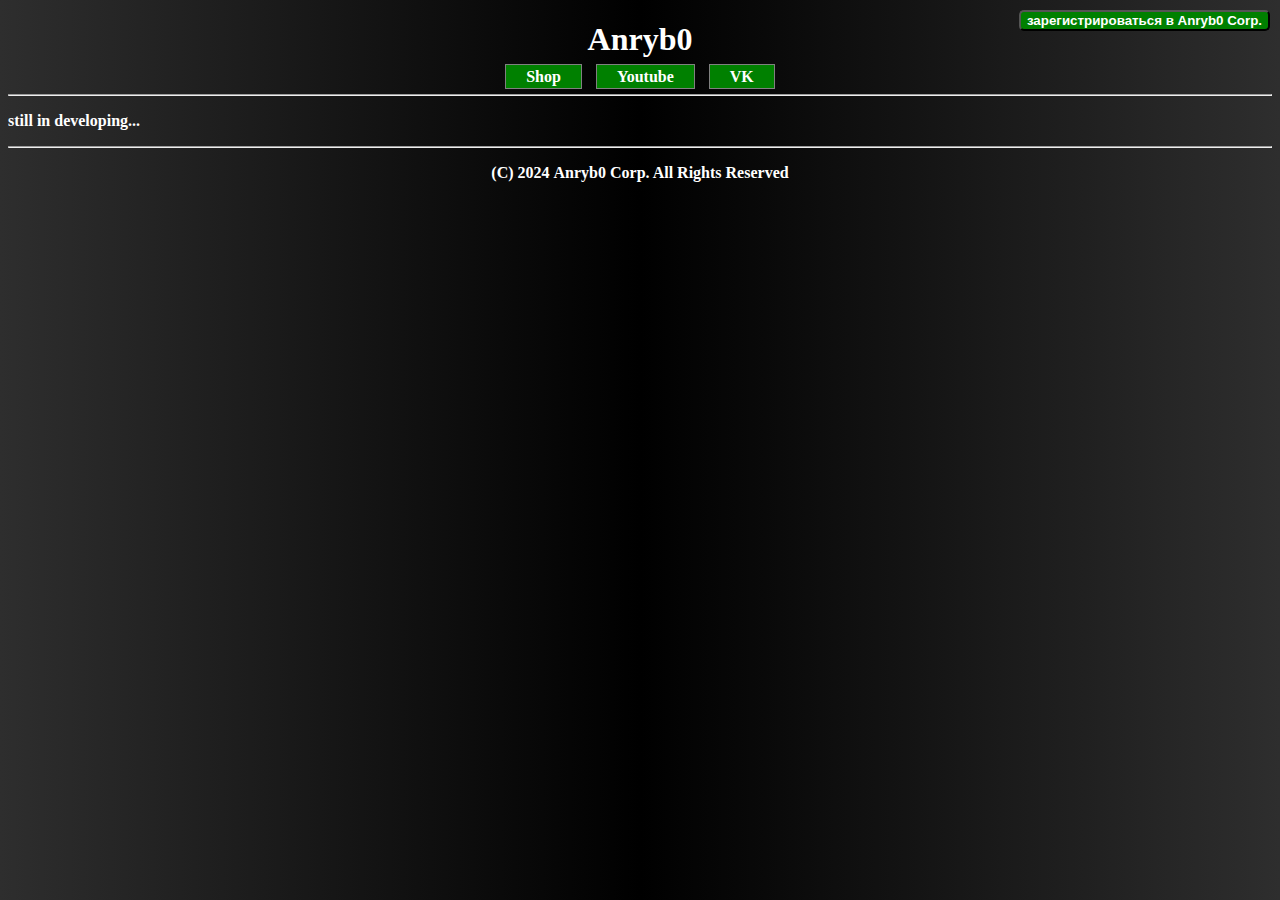
==== index.html @ aaa84a3c "Update index.html" ====
<!DOCTYPE html>
<html>
<head>
    <meta charset="utf-8">
    <meta name="viewport" content="width=device-width">
    <title>Anryb0 corp.</title>
    <link rel="shortcut icon" href="icon.png">
    <style>
        body {
            background: rgb(46,46,46);
            background: linear-gradient(90deg, rgba(46,46,46,1) 0%, rgba(0,0,0,1) 50%, rgba(46,46,46,1) 100%);
            color: white;
            font-size: 16px;
            font-weight: bold;
        }
        nav a {
            padding-left: 20px;
            padding-right: 20px;
            border: 1px solid grey;
            background-color: green;
            color: white;
            font-weight: bold;
            margin: 5px;
            padding-top: 3px;
            padding-bottom: 3px;
            text-decoration: none;
        }
        nav a:hover {
            background-color: black;
        }
        h1 {
            position: sticky;
            margin-bottom: 10px;
        }
        header, footer, nav {
            text-align: center;
        }
        button {
            position: absolute;
            top: 10px;
            right: 10px;
            background-color: green;
            color: White;
            font-weight: bold;
            border-radius: 5px;
        }
</style>
</head>
<body>
    <header>
        <button id="reg">зарегистрироваться в Anryb0 Corp.</button>
        <h1>Anryb0</h1>
    </header>
    <nav>
        <a href="shop.html">Shop</a>
        <a href="yt.html">Youtube</a>
        <a href="http://vk.com/anryb00" target="_blank">VK</a>
    </nav>
    <hr>
    <main>
        <p>still in developing...</p>
    </main>
    <footer>
        <hr>
        <p>(С) 2024 Anryb0 Corp. All Rights Reserved</p>
    </footer>
    <script>
        document.getElementById("reg").addEventListener("click", function() {
            alert("В разработке");
        });
    </script>
</body>
</html>
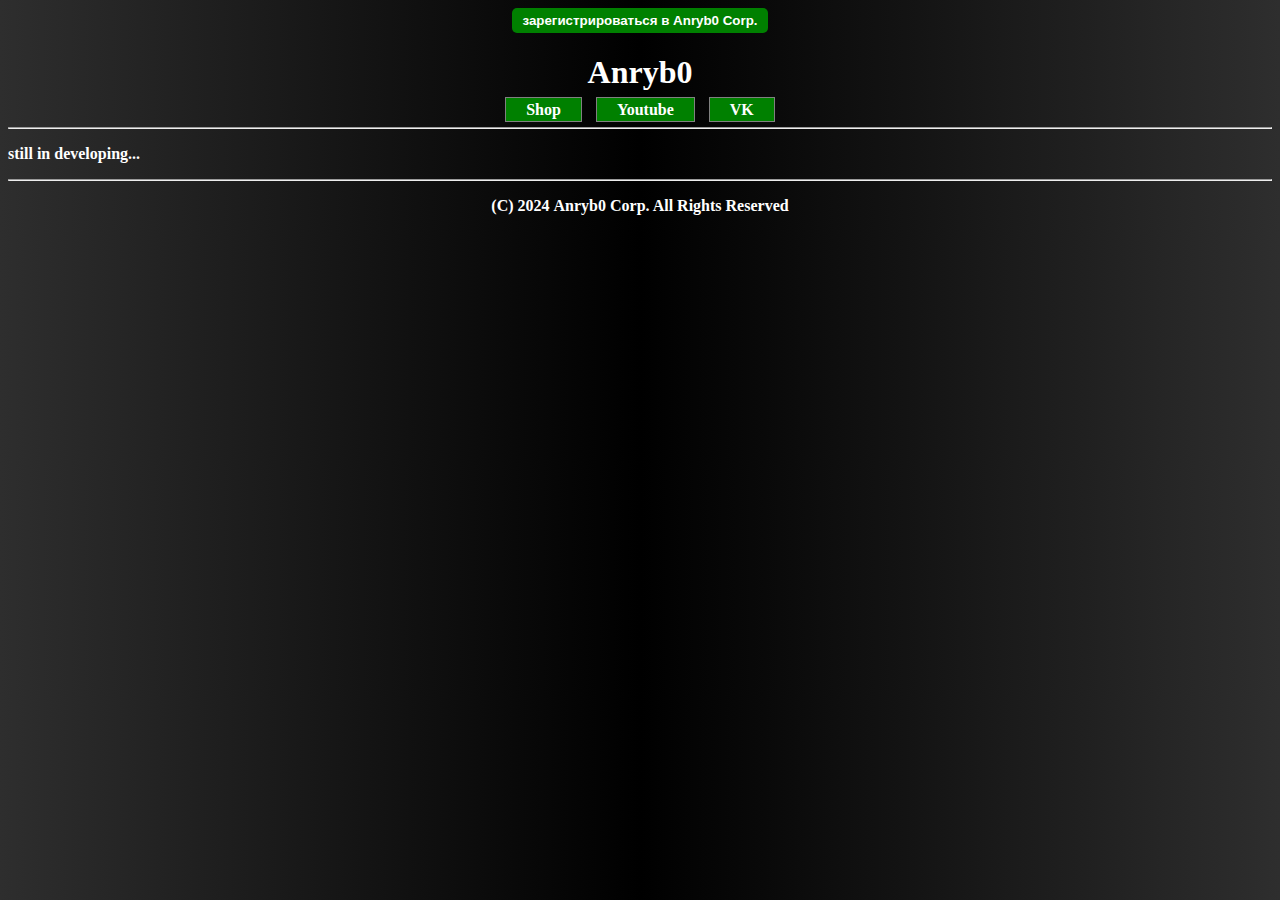
==== commit 4d2c49c5: "Update index.html" ====
--- a/index.html
+++ b/index.html
@@ -36,12 +36,11 @@
             text-align: center;
         }
         button {
-            position: absolute;
-            top: 10px;
-            right: 10px;
             background-color: green;
-            color: White;
+            color: white;
             font-weight: bold;
+            padding: 5px 10px;
+            border: none;
             border-radius: 5px;
         }
 </style>
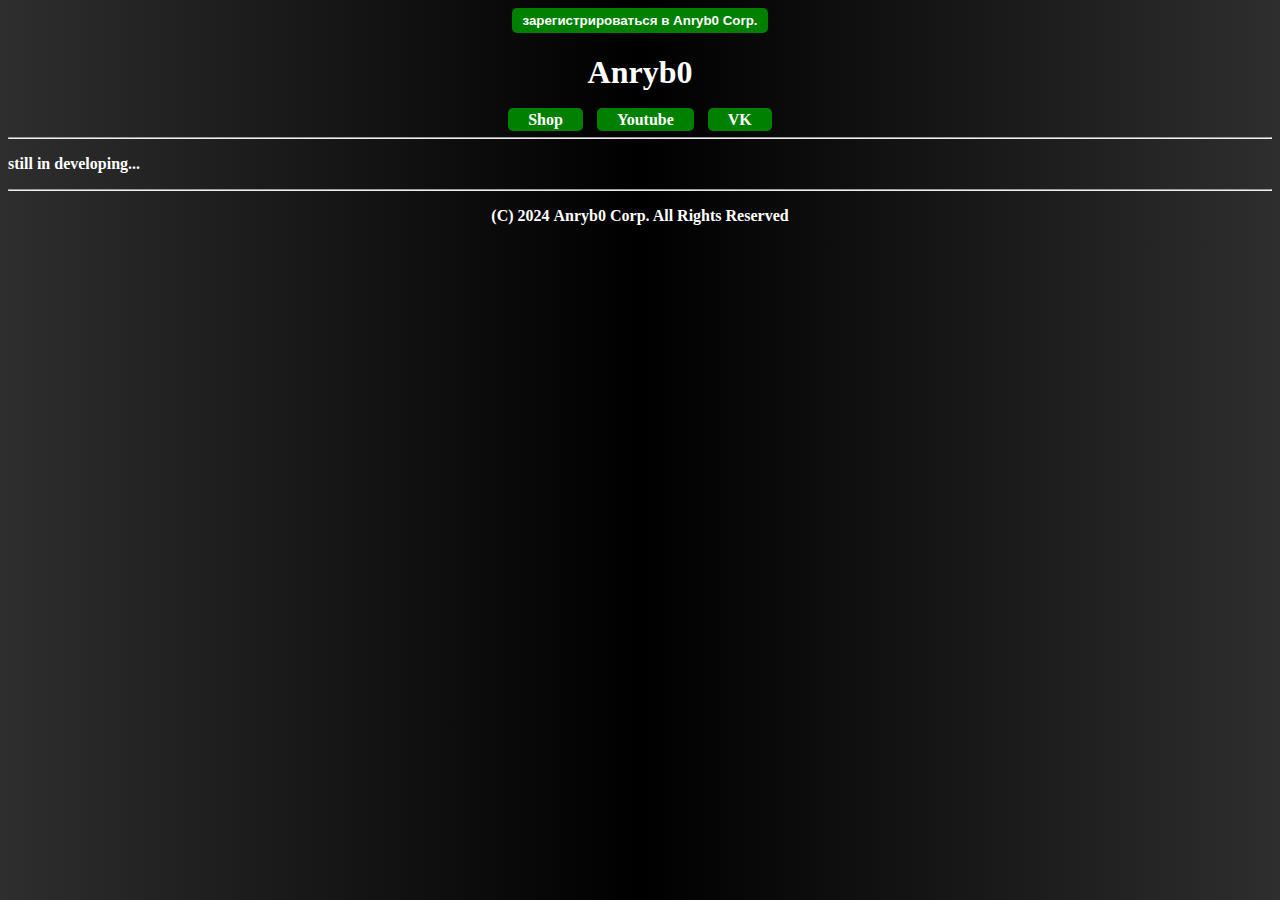
==== commit 8b289be6: "Update index.html" ====
--- a/index.html
+++ b/index.html
@@ -16,7 +16,8 @@
         nav a {
             padding-left: 20px;
             padding-right: 20px;
-            border: 1px solid grey;
+            border: none;
+            border-radius: 5px;
             background-color: green;
             color: white;
             font-weight: bold;
@@ -30,7 +31,7 @@
         }
         h1 {
             position: sticky;
-            margin-bottom: 10px;
+            margin-bottom: 20px;
         }
         header, footer, nav {
             text-align: center;
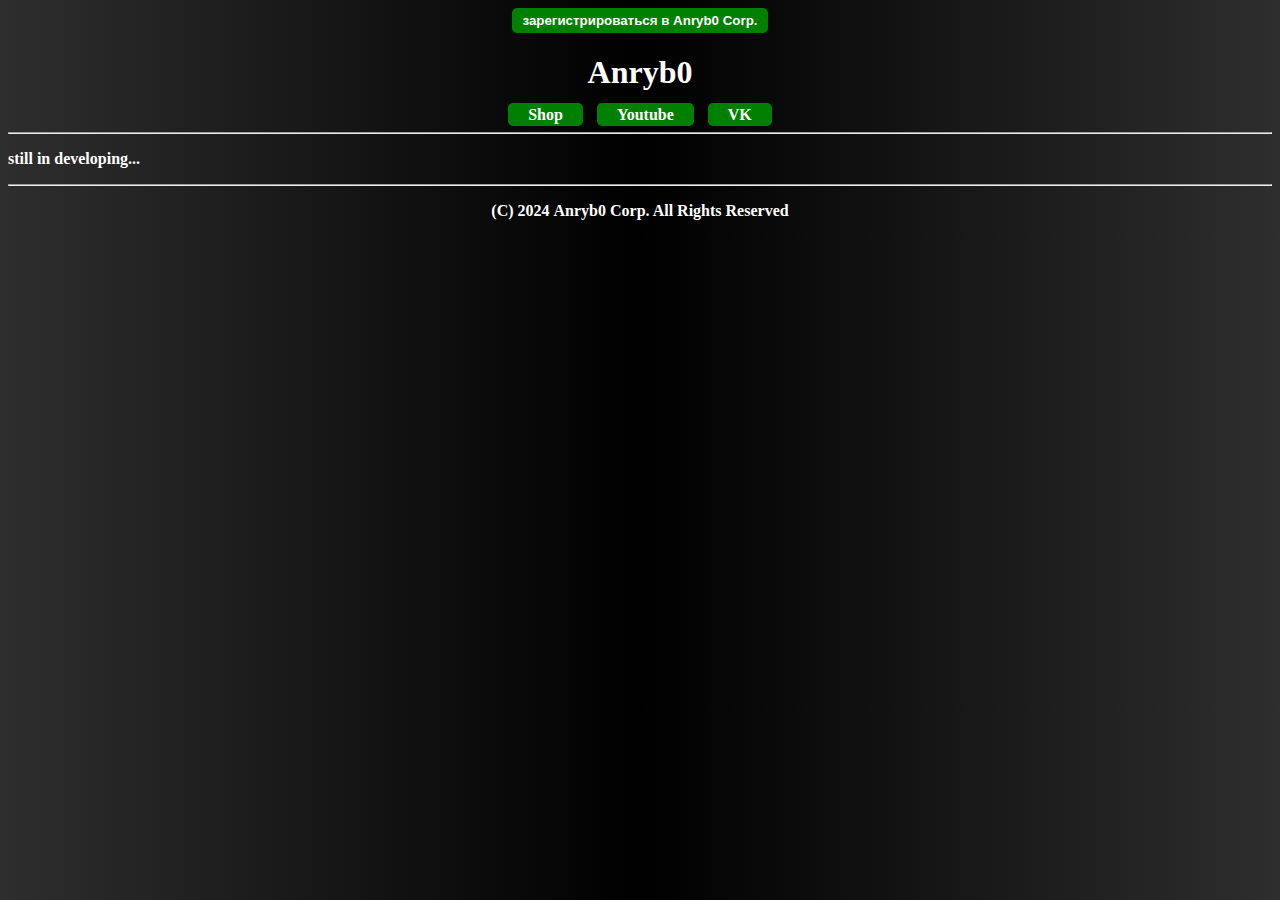
==== commit 036913e9: "Update index.html" ====
--- a/index.html
+++ b/index.html
@@ -31,7 +31,7 @@
         }
         h1 {
             position: sticky;
-            margin-bottom: 20px;
+            margin-bottom: 15px;
         }
         header, footer, nav {
             text-align: center;
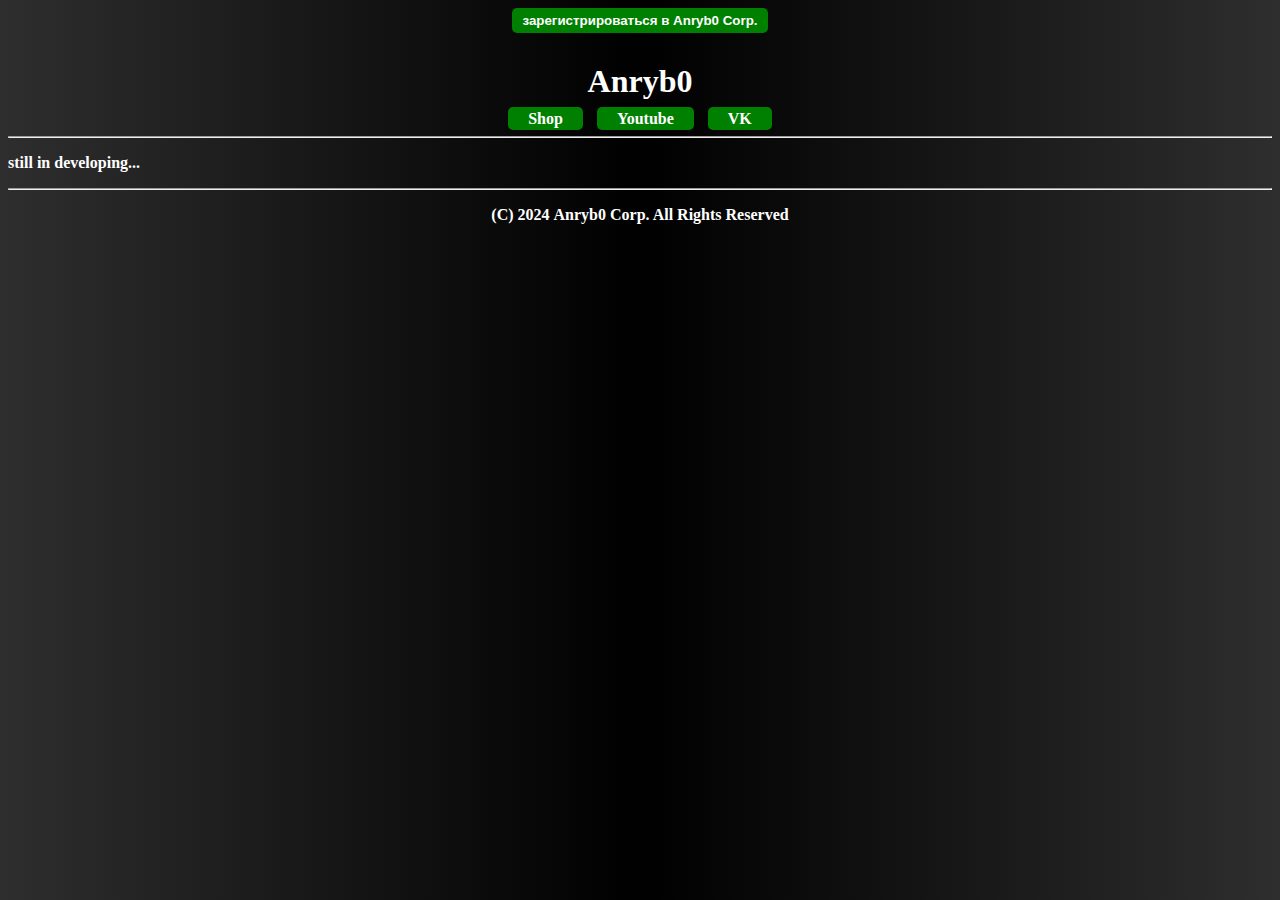
==== commit f2ceb227: "Update index.html" ====
--- a/index.html
+++ b/index.html
@@ -31,7 +31,8 @@
         }
         h1 {
             position: sticky;
-            margin-bottom: 15px;
+            margin-bottom: 10px;
+            margin-top: 30px;
         }
         header, footer, nav {
             text-align: center;
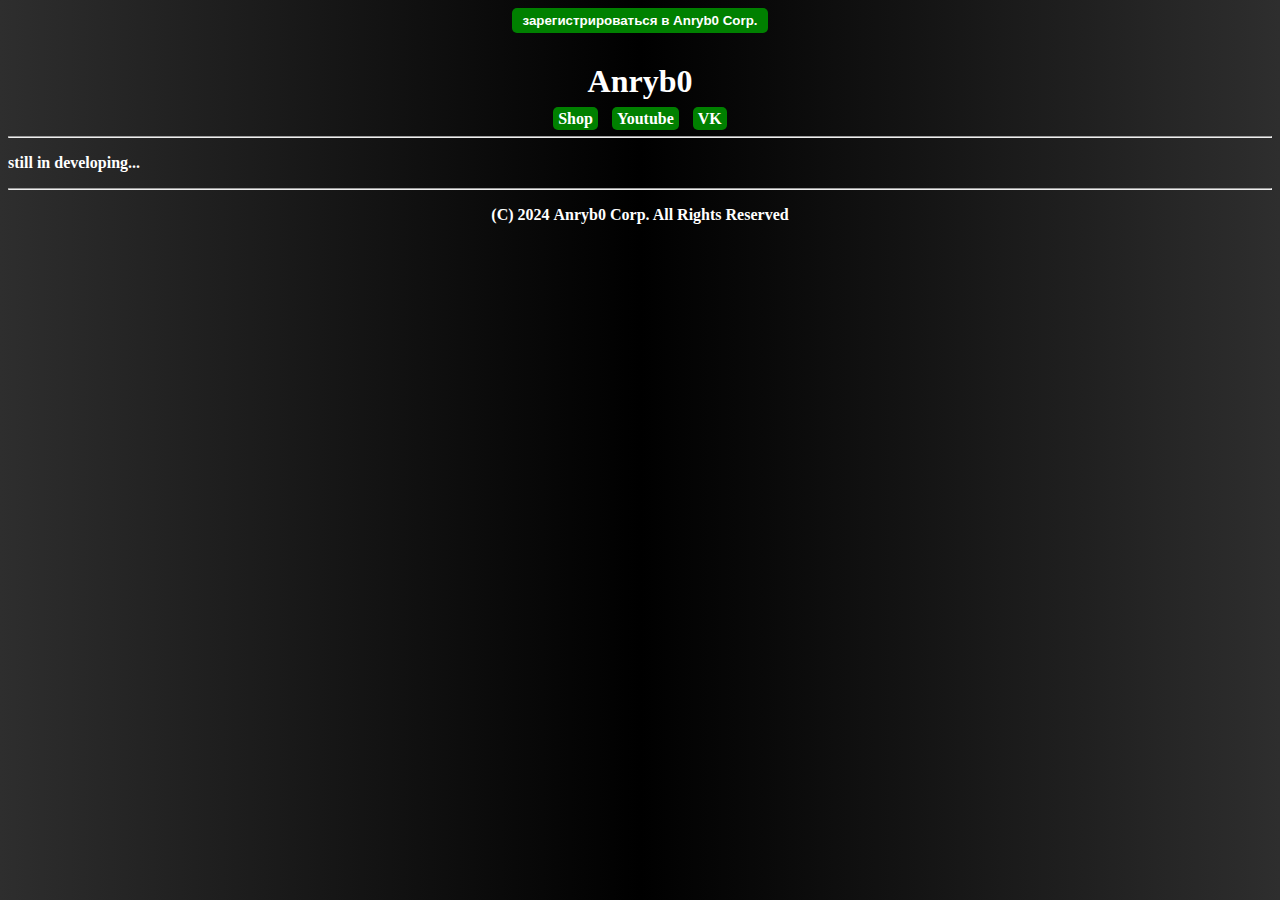
==== commit f4a0481e: "Update index.html" ====
--- a/index.html
+++ b/index.html
@@ -6,7 +6,7 @@
     <title>Anryb0 corp.</title>
     <link rel="shortcut icon" href="icon.png">
     <style>
-        body {
+          body {
             background: rgb(46,46,46);
             background: linear-gradient(90deg, rgba(46,46,46,1) 0%, rgba(0,0,0,1) 50%, rgba(46,46,46,1) 100%);
             color: white;
@@ -14,10 +14,8 @@
             font-weight: bold;
         }
         nav a {
-            padding-left: 20px;
-            padding-right: 20px;
-            border: none;
-            border-radius: 5px;
+            padding-left: 5px;
+            padding-right: 5px;
             background-color: green;
             color: white;
             font-weight: bold;
@@ -25,6 +23,7 @@
             padding-top: 3px;
             padding-bottom: 3px;
             text-decoration: none;
+            border-radius: 5px;
         }
         nav a:hover {
             background-color: black;
@@ -37,6 +36,47 @@
         header, footer, nav {
             text-align: center;
         }
+        .reg {
+            position: absolute;
+            top: 10px;
+            right: 10px;
+        }
+        .products {
+            display: grid;
+            width: 90%;
+            grid-template-columns: repeat(auto-fill, minmax(30%, 1fr));
+            grid-gap: 20px;
+            border-spacing: 10px;
+            margin-left: auto;
+            margin-right: auto;
+        }
+        @media screen and (max-width: 768px) {
+            .products {
+                grid-template-columns: 1fr;
+            }
+        }
+        .product {
+            text-align: center;
+            border: 1px solid #ccc;
+            border-radius: 5px;
+            padding: 10px;
+            transition: transform 0.3s;
+        }   
+        .product:hover {
+            transform: scale(1.05);
+        }
+        .product img {
+            width: 240px;
+            height: 160px;
+            border-radius: 5px;
+        }
+        .product h3 {
+            margin: 10px 0;
+            color: #b1b1b1;
+        }
+        .product p {
+            color: rgb(131, 131, 131);
+        }
         button {
             background-color: green;
             color: white;
@@ -44,6 +84,18 @@
             padding: 5px 10px;
             border: none;
             border-radius: 5px;
+        }
+        .products a {
+            padding: 5px 10px;
+            background-color: green;
+            color: white;
+            font-weight: bold;
+            margin: 5px;
+            border-radius: 5px;
+            text-decoration: none;
+        }
+        .products a:hover {
+            background-color: black;
         }
 </style>
 </head>
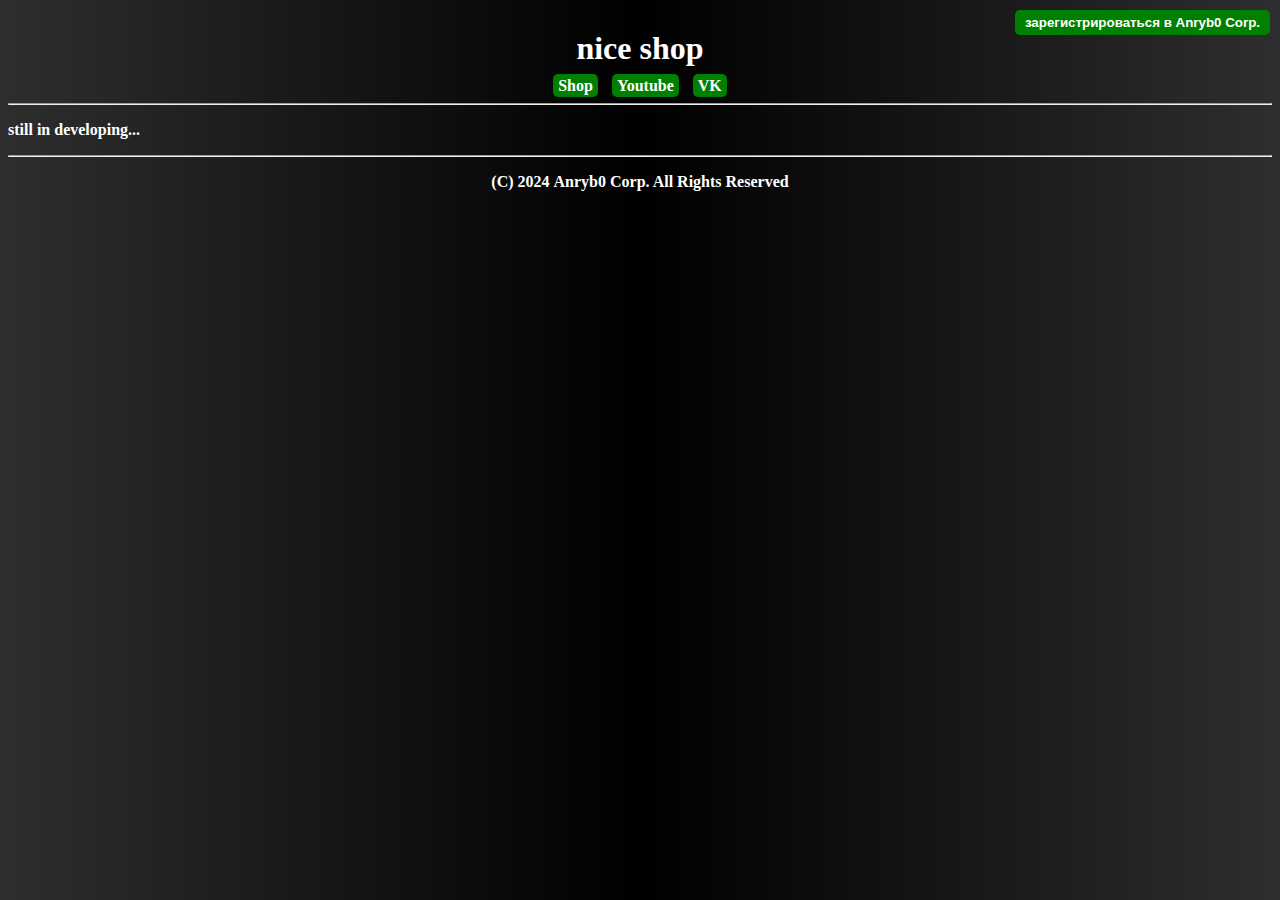
==== commit febe5d03: "Update index.html" ====
--- a/index.html
+++ b/index.html
@@ -101,8 +101,8 @@
 </head>
 <body>
     <header>
-        <button id="reg">зарегистрироваться в Anryb0 Corp.</button>
-        <h1>Anryb0</h1>
+        <button id="reg" class="reg">зарегистрироваться в Anryb0 Corp.</button>
+        <h1>nice shop</h1>
     </header>
     <nav>
         <a href="shop.html">Shop</a>
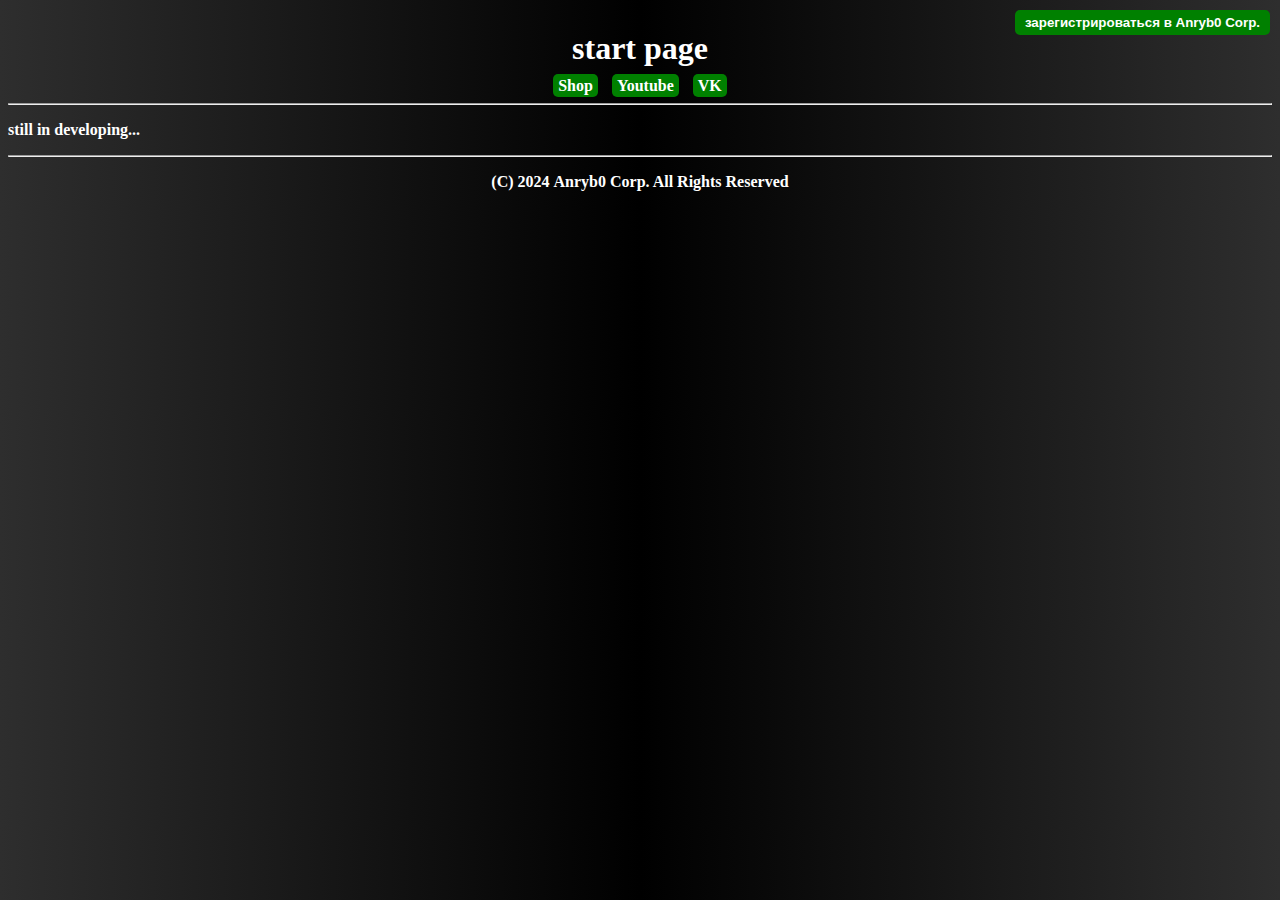
==== commit 6c3e8bf1: "Update index.html" ====
--- a/index.html
+++ b/index.html
@@ -102,7 +102,7 @@
 <body>
     <header>
         <button id="reg" class="reg">зарегистрироваться в Anryb0 Corp.</button>
-        <h1>nice shop</h1>
+        <h1>start page</h1>
     </header>
     <nav>
         <a href="shop.html">Shop</a>
